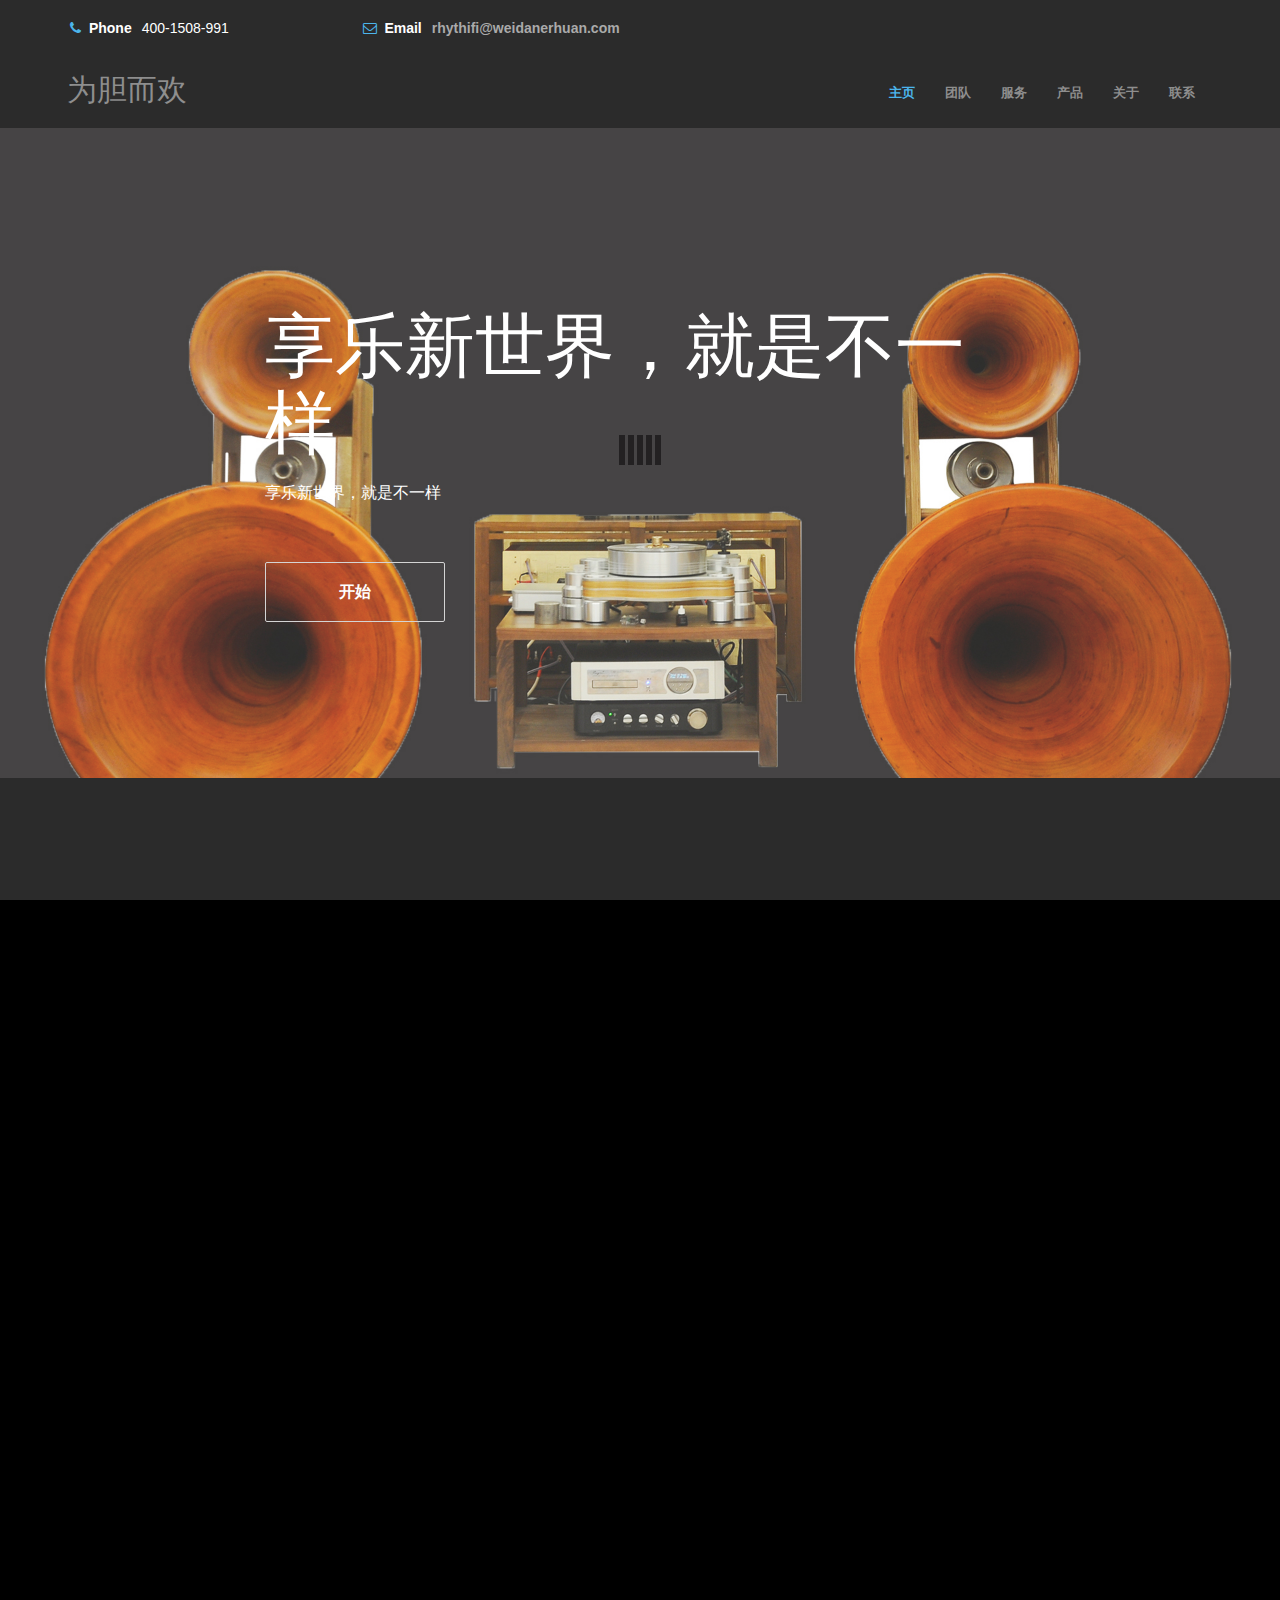
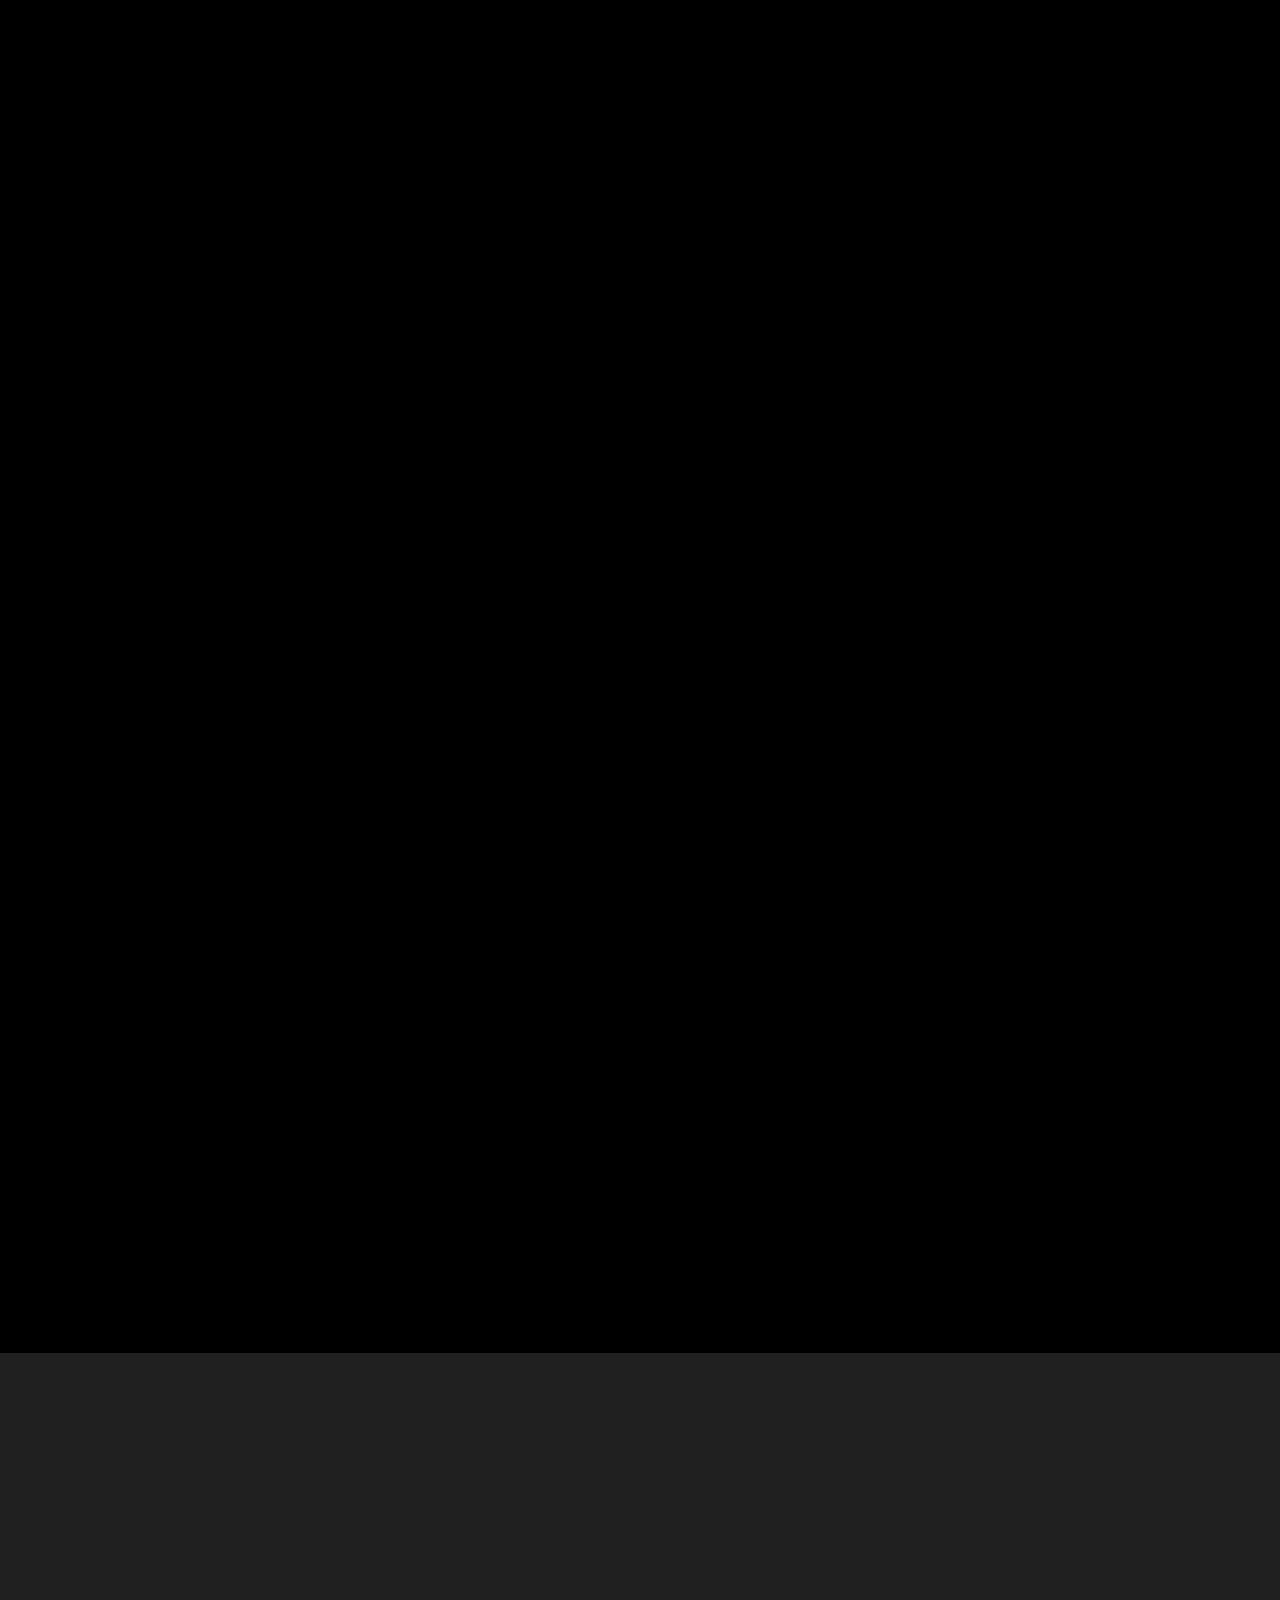
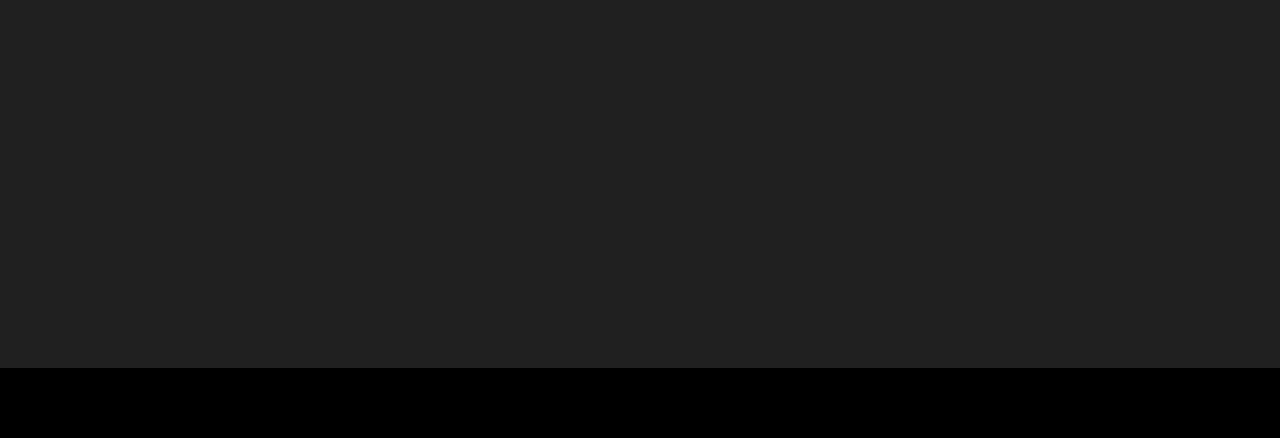
==== src/main/resources/static/index.html @ 7c051759 "Initial commit" ====
<!DOCTYPE html>
<html lang="en">
<head>
    <meta charset="utf-8">
    <title>为胆而欢</title>
    <meta name="keywords" content="">
    <meta name="description" content="">
    <meta http-equiv="X-UA-Compatible" content="IE=Edge">
    <meta name="viewport" content="width=device-width, initial-scale=1">

    <link rel="stylesheet" href="css/animate.min.css">
    <link rel="stylesheet" href="css/bootstrap.min.css">
    <link rel="stylesheet" href="css/font-awesome.min.css">
    <link rel="stylesheet" href="css/templatemo-style.css">
    <script src="js/jquery.js"></script>
    <script src="js/bootstrap.min.js"></script>
    <script src="js/jquery.singlePageNav.min.js"></script>
    <script src="js/typed.js"></script>
    <script src="js/wow.min.js"></script>
    <script src="js/custom.js"></script>
</head>
<body id="top">

<!-- start preloader -->
<div class="preloader">
    <div class="sk-spinner sk-spinner-wave">
        <div class="sk-rect1"></div>
        <div class="sk-rect2"></div>
        <div class="sk-rect3"></div>
        <div class="sk-rect4"></div>
        <div class="sk-rect5"></div>
    </div>
</div>
<!-- end preloader -->

<!-- start header -->
<header>
    <div class="container">
        <div class="row">
            <div class="col-md-3 col-sm-4 col-xs-12">
                <p><i class="fa fa-phone"></i><span> Phone</span>400-1508-991</p>
            </div>
            <div class="col-md-3 col-sm-4 col-xs-12">
                <p><i class="fa fa-envelope-o"></i><span> Email</span><a href="#">rhythifi@weidanerhuan.com</a></p>
            </div>
        </div>
    </div>
</header>
<!-- end header -->

<!-- start navigation -->
<nav class="navbar navbar-default templatemo-nav" role="navigation">
    <div class="container">
        <div class="navbar-header">
            <button class="navbar-toggle" data-toggle="collapse" data-target=".navbar-collapse">
                <span class="icon icon-bar"></span>
                <span class="icon icon-bar"></span>
                <span class="icon icon-bar"></span>
            </button>
            <a href="#" class="navbar-brand">为胆而欢</a>
        </div>
        <div class="collapse navbar-collapse">
            <ul class="nav navbar-nav navbar-right">
                <li><a href="#top">主页</a></li>

                <li><a href="#team">团队</a></li>
                <li><a href="#service">服务</a></li>
                <li><a href="#product" id="prduct">产品</a></li>
                <li><a href="#about" id="aboutus">关于</a></li>
                <li><a href="#contact">联系</a></li>
            </ul>
        </div>
    </div>
</nav>
<!-- end navigation -->
<!-- start home -->
<section id="home">
    <div class="container">
        <div class="row">
            <div class="col-md-offset-2 col-md-8">
                <h1 class="wow fadeIn" data-wow-offset="50" data-wow-delay="0.9s">享乐新世界，就是不一样
                </h1>
                <div class="element">
                    <div class="sub-element">享乐新世界，就是不一样</div>
                </div>
                <a data-scroll href="#about" class="btn btn-default wow fadeInUp" data-wow-offset="50"
                   data-wow-delay="0.6s">开始</a>
            </div>
        </div>
    </div>
</section>
<!-- end home -->

<!-- start team -->
<section id="team">
    <div class="container">
        <div class="row">
            <div class="col-md-12">
                <h2 class="wow bounceIn" data-wow-offset="50" data-wow-delay="0.3s">WE ARE <span>AWESOME</span></h2>
            </div>
            <div class="col-md-4 col-sm-4 col-xs-12 wow fadeInLeft" data-wow-offset="50" data-wow-delay="0.6s">
                <div class="media">
                    <div class="media-heading-wrapper">
                        <div class="media-object pull-left">
                            <i class="fa fa-mobile"></i>
                        </div>
                        <h3 class="media-heading">FULLY RESPONSIVE</h3>
                    </div>
                    <div class="media-body">
                        <p>Awesome <a href="#/tag/responsive">responsive template</a> is provided by <a rel="nofollow"
                                                                                                        href="#">templatemo</a>
                            website. This is Bootstrap v3.3.2 layout built on HTML5 CSS3. You can use this for any
                            purpose. Please tell your friends about it.</p>
                    </div>
                </div>
            </div>
            <div class="col-md-4 col-sm-4 col-xs-12 wow fadeInUp" data-wow-offset="50" data-wow-delay="0.9s">
                <div class="media">
                    <div class="media-heading-wrapper">
                        <div class="media-object pull-left">
                            <i class="fa fa-comment-o"></i>
                        </div>
                        <h3 class="media-heading">FREE SUPPORT</h3>
                    </div>
                    <div class="media-body">
                        <p>Credits go to <a rel="nofollow" href="http://pixabay.com">Pixabay</a> for homepage image and
                            <a rel="nofollow" href="#">Unsplash</a> for portfolio images. Lorem ipsum dolor sit amet,
                            consectetur adipiscing elitquisque tempus ac eget diam et laoreet phasellus ut nisi id leo
                            molestie.</p>
                    </div>
                </div>
            </div>
            <div class="col-md-4 col-sm-4 col-xs-12 wow fadeInRight" data-wow-offset="50" data-wow-delay="0.6s">
                <div class="media">
                    <div class="media-heading-wrapper">
                        <div class="media-object pull-left">
                            <i class="fa fa-html5"></i>
                        </div>
                        <h3 class="media-heading">HTML5 &AMP; CSS3</h3>
                    </div>
                    <div class="media-body">
                        <p>Lorem ipsum dolor sit amet, consectetur adipiscing elitquisque tempus ac eget diam et laoreet
                            phasellus ut nisi id leo molestie. Adipiscing vitae vel quam proin eget mauris eget. Lorem
                            ipsum dolor sit amet.</p>
                    </div>
                </div>
            </div>
        </div>
    </div>
    <div class="container">
        <div class="row">
            <div class="col-md-12">
                <h2 class="wow bounceIn" data-wow-offset="50" data-wow-delay="0.3s"><span>AWESOME</span> TEAM</h2>
            </div>
            <div class="col-md-3 col-sm-6 col-xs-12 wow fadeIn" data-wow-offset="50" data-wow-delay="1.3s">
                <div class="team-wrapper">
                    <img src="images/team-img1.jpg" class="img-responsive" alt="team img 1">
                    <div class="team-des">
                        <h4>TRACY</h4>
                        <span>Designer</span>
                        <p>Lorem ipsum dolor sit amet, consectetur adipiscing elitquisque tempus ac eget diam et laoreet
                            phasellus ut nisi id leo molest.</p>
                    </div>
                </div>
            </div>
            <div class="col-md-3 col-sm-6 col-xs-12 wow fadeIn" data-wow-offset="50" data-wow-delay="1.6s">
                <div class="team-wrapper">
                    <img src="images/team-img2.jpg" class="img-responsive" alt="team img 2">
                    <div class="team-des">
                        <h4>MARY</h4>
                        <span>Developer</span>
                        <p>Lorem ipsum dolor sit amet, consectetur adipiscing elitquisque tempus ac eget diam et laoreet
                            phasellus ut nisi id leo molest.</p>
                    </div>
                </div>
            </div>
            <div class="col-md-3 col-sm-6 col-xs-12 wow fadeIn" data-wow-offset="50" data-wow-delay="1.3s">
                <div class="team-wrapper">
                    <img src="images/team-img3.jpg" class="img-responsive" alt="team img 3">
                    <div class="team-des">
                        <h4>JULIA</h4>
                        <span>Director</span>
                        <p>Lorem ipsum dolor sit amet, consectetur adipiscing elitquisque tempus ac eget diam et laoreet
                            phasellus ut nisi id leo molest.</p>
                    </div>
                </div>
            </div>
            <div class="col-md-3 col-sm-6 col-xs-12 wow fadeIn" data-wow-offset="50" data-wow-delay="1.6s">
                <div class="team-wrapper">
                    <img src="images/team-img4.jpg" class="img-responsive" alt="team img 4">
                    <div class="team-des">
                        <h4>LINDA</h4>
                        <span>Manager</span>
                        <p>Lorem ipsum dolor sit amet, consectetur adipiscing elitquisque tempus ac eget diam et laoreet
                            phasellus ut nisi id leo molest.</p>
                    </div>
                </div>
            </div>
        </div>
    </div>
</section>
<!-- end team -->

<!-- start service -->
<section id="service">
    <div class="container">
        <div class="row">
            <div class="col-md-12">
                <h2 class="wow bounceIn" data-wow-offset="50" data-wow-delay="0.3s">OUR <span>AWESOME</span> THINGS</h2>
            </div>
            <div class="col-md-4 wow fadeIn" data-wow-offset="50" data-wow-delay="0.6s">
                <i class="fa fa-laptop"></i>
                <h4>Web Design</h4>
                <p>Lorem ipsum dolor sit amet, consectetur adipiscing elitquisque tempus ac eget diam et laoreet
                    phasellus ut nisi id leo molestie. Adipiscing vitae vel quam proin eget mauris eget. Lorem ipsum
                    dolor sit amet, consectetur adipiscing elitquisque tempus ac eget diam et laoreet phasellus ut nisi
                    id leo molestie.</p>
            </div>
            <div class="col-md-4 active wow fadeIn" data-wow-offset="50" data-wow-delay="0.9s">
                <i class="fa fa-cloud"></i>
                <h4>Cloud Computing</h4>
                <p>Lorem ipsum dolor sit amet, consectetur adipiscing elitquisque tempus ac eget diam et laoreet
                    phasellus ut nisi id leo molestie. Adipiscing vitae vel quam proin eget mauris eget. Lorem ipsum
                    dolor sit amet, consectetur adipiscing elitquisque tempus ac eget diam et laoreet phasellus ut nisi
                    id leo molestie.</p>
            </div>
            <div class="col-md-4 wow fadeIn" data-wow-offset="50" data-wow-delay="0.6s">
                <i class="fa fa-cog"></i>
                <h4>UX Design</h4>
                <p>Lorem ipsum dolor sit amet, consectetur adipiscing elitquisque tempus ac eget diam et laoreet
                    phasellus ut nisi id leo molestie. Adipiscing vitae vel quam proin eget mauris eget. Lorem ipsum
                    dolor sit amet, consectetur adipiscing elitquisque tempus ac eget diam et laoreet phasellus ut nisi
                    id leo molestie.</p>
            </div>
        </div>
    </div>
</section>
<!-- end servie -->

<!-- start portfolio -->
<section id="portfolio">
    <div class="container">
        <div class="row">
            <div class="col-md-12">
                <h2 class="wow bounceIn" data-wow-offset="50" data-wow-delay="0.3s"><span>AWESOME</span> PORTFOLIO</h2>
            </div>
            <div class="col-md-3 col-sm-6 col-xs-12 wow fadeIn" data-wow-offset="50" data-wow-delay="0.6s">
                <div class="portfolio-thumb">
                    <img src="images/p/450-300-02.jpg" class="img-responsive" alt="portfolio img 1">
                    <div class="portfolio-overlay">
                        <h4>Project One</h4>
                        <p>Lorem ipsum dolor sit amet, consectetur adipiscing elitquisque tempus ac eget dia.</p>
                        <a href="#" class="btn btn-default">DETAIL</a>
                    </div>
                </div>
            </div>
            <div class="col-md-3 col-sm-6 col-xs-12 wow fadeIn" data-wow-offset="50" data-wow-delay="0.6s">
                <div class="portfolio-thumb">
                    <img src="images/p/450-300-04.jpg" class="img-responsive" alt="portfolio img 2">
                    <div class="portfolio-overlay">
                        <h4>Project Two</h4>
                        <p>Lorem ipsum dolor sit amet, consectetur adipiscing elitquisque tempus ac eget dia.</p>
                        <a href="#" class="btn btn-default">DETAIL</a>
                    </div>
                </div>
            </div>
            <div class="col-md-3 col-sm-6 col-xs-12 wow fadeIn" data-wow-offset="50" data-wow-delay="0.6s">
                <div class="portfolio-thumb">
                    <img src="images/p/450-300-10.jpg" class="img-responsive" alt="portfolio img 3">
                    <div class="portfolio-overlay">
                        <h4>Project Three</h4>
                        <p>Lorem ipsum dolor sit amet, consectetur adipiscing elitquisque tempus ac eget dia.</p>
                        <a href="#" class="btn btn-default">DETAIL</a>
                    </div>
                </div>
            </div>
            <div class="col-md-3 col-sm-6 col-xs-12 wow fadeIn" data-wow-offset="50" data-wow-delay="0.6s">
                <div class="portfolio-thumb">
                    <img src="images/p/450-300-13.jpg" class="img-responsive" alt="portfolio img 4">
                    <div class="portfolio-overlay">
                        <h4>Project Four</h4>
                        <p>Lorem ipsum dolor sit amet, consectetur adipiscing elitquisque tempus ac eget dia.</p>
                        <a href="#" class="btn btn-default">DETAIL</a>
                    </div>
                </div>
            </div>
            <div class="col-md-3 col-sm-6 col-xs-12 wow fadeIn" data-wow-offset="50" data-wow-delay="0.6s">
                <div class="portfolio-thumb">
                    <img src="images/p/450-300-16.jpg" class="img-responsive" alt="portfolio img 3">
                    <div class="portfolio-overlay">
                        <h4>Project Five</h4>
                        <p>Lorem ipsum dolor sit amet, consectetur adipiscing elitquisque tempus ac eget dia.</p>
                        <a href="#" class="btn btn-default">DETAIL</a>
                    </div>
                </div>
            </div>
            <div class="col-md-3 col-sm-6 col-xs-12 wow fadeIn" data-wow-offset="50" data-wow-delay="0.6s">
                <div class="portfolio-thumb">
                    <img src="images/p/450-300-25.jpg" class="img-responsive" alt="portfolio img 4">
                    <div class="portfolio-overlay">
                        <h4>Project Six</h4>
                        <p>Lorem ipsum dolor sit amet, consectetur adipiscing elitquisque tempus ac eget dia.</p>
                        <a href="#" class="btn btn-default">DETAIL</a>
                    </div>
                </div>
            </div>
            <div class="col-md-3 col-sm-6 col-xs-12 wow fadeIn" data-wow-offset="50" data-wow-delay="0.6s">
                <div class="portfolio-thumb">
                    <img src="images/p/450-300-28.jpg" class="img-responsive" alt="portfolio img 1">
                    <div class="portfolio-overlay">
                        <h4>Project Seven</h4>
                        <p>Lorem ipsum dolor sit amet, consectetur adipiscing elitquisque tempus ac eget dia.</p>
                        <a href="#" class="btn btn-default">DETAIL</a>
                    </div>
                </div>
            </div>
            <div class="col-md-3 col-sm-6 col-xs-12 wow fadeIn" data-wow-offset="50" data-wow-delay="0.6s">
                <div class="portfolio-thumb">
                    <img src="images/p/450-300-31.jpg" class="img-responsive" alt="portfolio img 2">
                    <div class="portfolio-overlay">
                        <h4>Project Eight</h4>
                        <p>Lorem ipsum dolor sit amet, consectetur adipiscing elitquisque tempus ac eget dia.</p>
                        <a href="#" class="btn btn-default">DETAIL</a>
                    </div>
                </div>
            </div>
        </div>
    </div>
</section>
<!-- end portfolio -->

<!-- start contact -->
<section id="contact">
    <div class="container">
        <div class="row">
            <div class="col-md-12">
                <h2 class="wow bounceIn" data-wow-offset="50" data-wow-delay="0.3s">联系 <span>为胆而欢</span></h2>
            </div>
            <div class="col-md-6 col-sm-6 col-xs-12 wow fadeInLeft" data-wow-offset="50" data-wow-delay="0.9s">
                <form action="#" method="post">
                    <label>NAME</label>
                    <input name="fullname" type="text" class="form-control" id="fullname">

                    <label>EMAIL</label>
                    <input name="email" type="email" class="form-control" id="email">

                    <label>MESSAGE</label>
                    <textarea name="message" rows="4" class="form-control" id="message"></textarea>

                    <input type="submit" class="form-control">
                </form>
            </div>
            <div class="col-md-6 col-sm-6 col-xs-12 wow fadeInRight" data-wow-offset="50" data-wow-delay="0.6s">
                <address>
                    <p><i class="fa fa-phone"></i>400-1508-991</p>
                    <p><i class="fa fa-envelope-o"></i>rhythifi@weidanerhuan.com</p>
                    <p><i class="fa fa-map-marker"></i>惠州市龙丰大岭路6号</p>
                </address>
                <ul class="social-icon">
                    <li><h4>WE ARE SOCIAL</h4></li>
                    <li><a href="#" class="fa fa-facebook"></a></li>
                    <li><a href="#" class="fa fa-twitter"></a></li>
                    <li><a href="#" class="fa fa-instagram"></a></li>
                </ul>
            </div>
        </div>
    </div>
</section>
<!-- end contact -->

<!-- start copyright -->
<footer id="copyright">
    <div class="container">
        <div class="row">
            <div class="col-md-12 text-center">
                <p class="wow bounceIn" data-wow-offset="50" data-wow-delay="0.3s">
                    Copyright &copy; 2084 为胆而欢 </p>
            </div>
        </div>
    </div>
</footer>
<!-- end copyright -->

</body>

<script type="text/javascript">
    $("#prduct").on('click', function () {
        window.open("product.html", '_self');
    })

    $("#aboutus").on('click', function () {
        window.open("aboutus.html", '_self');
    })
</script>
</html>
---- src/main/resources/static/css/templatemo-style.css ----
/*
Awesome Template

*/

body
	{
 		background: #000000;
 		color: #ffffff;
		font-family: 'Open Sans', sans-serif;
		font-weight: 300;
		overflow-x: hidden; /* prevent horizontal scrollbar from appearing */
	}
	
a {
	color: #47C6F8;
}
	
a:hover {
	color: #0FF;
}

/* start h2 */
h2
	{
		text-align: center;
		font-size: 40px;
		padding-bottom: 40px;
	}	
h2 span
	{
		color: #28a7e9;
		font-weight: bold;
	}
/* end h2 */
.copyrights{text-indent:-9999px;height:0;line-height:0;font-size:0;overflow:hidden;}
/* start about team service portfolio contact */
#about, #team, #service,
#portfolio, #contact
	{
		padding-top: 60px;
		padding-bottom: 40px;
	}
/* end about team service portfolio contact */

/* start preloader */
.preloader
	{
		position: fixed;
  		top: 0;
  		left: 0;
  		width: 100%;
  		height: 100%;
  		z-index: 99999;
  		display: -webkit-box;
  		display: -webkit-flex;
  		display: -ms-flexbox;
  		display: flex;
  		-webkit-flex-flow: row nowrap;
  		    -ms-flex-flow: row nowrap;
  		        flex-flow: row nowrap;
  		-webkit-box-pack: center;
  		-webkit-justify-content: center;
  		    -ms-flex-pack: center;
  		        justify-content: center;
  		-webkit-box-align: center;
  		-webkit-align-items: center;
  		    -ms-flex-align: center;
  		        align-items: center;
  		background: none repeat scroll 0 0 #ffffff;
	}
.sk-spinner-wave.sk-spinner 
	{
  		width: 50px;
  		height: 30px;
  		text-align: center;
  		font-size: 10px; 
  	}
.sk-spinner-wave div 
	{
  		background-color: #333;
  		height: 100%;
  		width: 6px;
  		display: inline-block;
         -webkit-animation: sk-waveStretchDelay 1.2s infinite ease-in-out;
                 animation: sk-waveStretchDelay 1.2s infinite ease-in-out;
         
    }
.sk-spinner-wave .sk-rect2 
	{
          -webkit-animation-delay: -1.1s;
                  animation-delay: -1.1s; 
      }
.sk-spinner-wave .sk-rect3 
	{
          -webkit-animation-delay: -1s;
                  animation-delay: -1s; 
     }
.sk-spinner-wave .sk-rect4 
	{
          -webkit-animation-delay: -0.9s;
                  animation-delay: -0.9s;
     }
.sk-spinner-wave .sk-rect5 
	{
          -webkit-animation-delay: -0.8s;
                  animation-delay: -0.8s; 
     }

@-webkit-keyframes sk-waveStretchDelay {
  0%, 40%, 100% {
            -webkit-transform: scaleY(0.4);
                    transform: scaleY(0.4); }

  20% {
            -webkit-transform: scaleY(1);
                    transform: scaleY(1); } }

@keyframes sk-waveStretchDelay {
  0%, 40%, 100% {
            -webkit-transform: scaleY(0.4);
                    transform: scaleY(0.4); }

  20% {
            -webkit-transform: scaleY(1);
                    transform: scaleY(1); } }
/* end preloader */

/* start header */
header
	{
		min-height: 20px;
		padding-top: 18px;
		padding-bottom: 10px;
	}
header .fa
	{
		color: #28a7e9;
	}
header span
	{
		font-weight: bold;
		padding-right: 10px;
		padding-left: 4px;
	}
header a
	{
		color: #999;
		font-weight: 600;
	}
header .social-icon
	{
		text-align: right;
	}
header .social-icon li a
	{
		border: none;
		width: 20px;
		height: 20px;
		line-height: 20px;
		text-align: center;
	}
/* end header */

/* start nagivation */
.navbar-default
	{
		background: #000000;
		border: none;
		box-shadow: none;
		margin: 0 !important;
	}
.navbar-default .navbar-brand
	{
		font-weight: 500;
		font-size: 30px;
		height: 70px;
		line-height: 40px;
		padding: 12px 0px 0px 12px;
	}
.navbar-default .navbar-nav li a
	{
		font-weight: bold;
		font-size: 13px;
		height: 70px;
		line-height: 40px;
	}

.navbar-default .navbar-nav > li > a.current { 
	color: #28A7E9; 
}
.templatemo-nav {
	border-radius: 0;	
	width: 100%;
	z-index: 1000;
}
.sticky {	
	position: fixed;
	left: 0;
	top: 0;	
}
/* end navigation */

/* start home */
#home
	{
		background: url('../images/p/1920-1280-31-1.jpg') no-repeat;
		background-size: cover;
		padding-top: 160px;
		padding-bottom: 100px;
		min-height: 650px;
	}
#home h1
	{
		font-weight: 300;
		font-size: 70px;
		padding-bottom: 10px;
	}
#home h1 span
	{
		color: #28a7e9;
		font-weight: bold;
	}
#home .btn
	{
		background: transparent;
		border-radius: 2px;
		color: #fff;
		font-size: 16px;
		font-weight: bold;
		margin-top: 20px;
		width: 180px;
		height: 60px;
		padding-top: 18px;
		-webkit-transition: all 0.4s ease-in-out;
		        transition: all 0.4s ease-in-out;
	}
#home .btn:hover
	{
		background: #28a7e9;
		border-color: transparent;
	}
.element {
	height: 60px;
	font-size: 16px;
}
/* end home */

/* start about */
#about .media-heading-wrapper
	{
		padding-bottom: 32px;
	}
#about .media-heading-wrapper .fa
	{
		border: 1px solid #fff;
		border-radius: 2px;
		color: #fff;
		font-size: 24px;
		width: 60px;
		height: 60px;
		line-height: 60px;
		text-align: center;
		margin-bottom: 20px;
		margin-right: 20px;
	}
#about .media-heading-wrapper h3
	{
		font-size: 18px;
		font-weight: bold;
		padding-top: 20px;
		padding-left: 52px;
	}
/* end about */

/* start team */
#team .team-wrapper
	{
		background: #404040;
		padding-bottom: 10px;
		-webkit-transition: all 0.4s ease-in-out;
		        transition: all 0.4s ease-in-out;
		position: relative;
	}
#team .team-wrapper:hover
	{
		cursor: pointer;
		opacity: 0.4;
		bottom: 4px;
	}
#team .team-wrapper .team-des
	{
		padding: 20px;
	}
#team .team-wrapper .team-des span
	{
		color: #28a7e9;
		display: block;
		font-weight: bold;
		padding-bottom: 12px;
	}
/* end team */

/* start service */
#service .col-md-4
	{
		padding: 40px;
		-webkit-transition: all 0.4s ease-in-out;
		        transition: all 0.4s ease-in-out;
	}
#service .col-md-4:hover
	{
		background: #505050;
	}
#service .active
	{
		background: #505050;
		padding: 40px;
	}
#service .fa
	{
		border: 1px solid #fff;
		border-radius: 2px;
		color: #fff;
		font-size: 50px;
		width: 100px;
		height: 100px;
		line-height: 100px;
		text-align: center;
	}
#service h4
	{
		color: #28a7e9;
		font-weight: 600;
		padding-top: 10px;
		padding-bottom: 14px;
	}
/* end service */

/* start portfolio */
#portfolio
	{
		padding-bottom: 80px;
	}
#portfolio .col-md-3
	{
		padding: 0px;
	}
	.portfolio-thumb, 
	.portfolio-overlay {
		max-width: 450px;
	}
#portfolio .portfolio-thumb
	{
		overflow: hidden;
		padding: 0;
		margin: 0 auto;
	}
#portfolio .portfolio-thumb .portfolio-overlay
	{
		background: #28a7e9;
		top: 0;
		left: 0;
		right: 0;
		bottom: 0;	
		width: 100%;
		height: 100%;
		opacity: 0;
		position: absolute;
		padding: 20px 10px 20px 20px;
		margin-left: auto;
		margin-right: auto;
		-webkit-transition: all 0.4s ease-in-out;
		        transition: all 0.4s ease-in-out;
	}
#portfolio .portfolio-thumb .portfolio-overlay h4
	{
		font-weight: bold;
		padding-bottom: 10px;
	}
#portfolio .portfolio-thumb .portfolio-overlay .btn
	{
		background: none;
		border: 1px solid #fff;
		border-radius: 2px;
		color: #fff;
		font-weight: bold;
	}
#portfolio .portfolio-thumb:hover .portfolio-overlay
	{
		cursor: pointer;
		opacity: 0.8;
	}
/* end portfolio */

/* start contact */
#contact
	{
		background: #202020;
	}
#contact .form-control
	{
		background: transparent;
		border: 1px solid #28a7e9;
		border-radius: 2px;
		box-shadow: none;
		color: #fff;
		margin-top: 6px;
		margin-bottom: 16px;
	}
#contact label
	{
		font-weight: 500;
	}
#contact input
	{
		height: 50px;
	}
#contact input[type="submit"]
	{
		background: #28a7e9;
		font-weight: bold;
		-webkit-transition: all 0.4s ease-in-out;
		        transition: all 0.4s ease-in-out;
	}
#contact input[type="submit"]:hover
	{
		background: transparent;
	}
#contact address
	{
		border-bottom: 1px solid #505050;
		padding-top: 30px;
	}
#contact address .address-title
	{
		font-weight: bold;
		font-size: 20px;
		padding-bottom: 10px;
	}
#contact address span
	{
		display: block;
		padding-bottom: 30px;
	}
#contact address .fa
	{
		border: 1px solid #fff;
		border-radius: 2px;
		width: 40px;
		height: 40px;
		line-height: 40px;
		text-align: center;
		margin-right: 10px;
		margin-bottom: 10px;
	}
/* end contact */

/* start copyright */
#copyright
	{
		padding: 20px;
	}
#copyright p
	{
		font-weight: 400;
	}
/* end copyright */

/* start social icon */
.social-icon
	{
		position: relative;
		padding: 0;
		margin: 0;
	}
.social-icon h4
	{
		display: inline-block;
		padding-right: 20px;
	}
.social-icon li
	{
		display: inline-block;
		list-style: none;
	}
.social-icon li a
	{
		border: 1px solid #fff;
		border-radius: 2px;
		color: #fff;
		width: 40px;
		height: 40px;
		line-height: 40px;
		text-align: center;
		text-decoration: none;
		-webkit-transition: all 0.4s ease-in-out;
		        transition: all 0.4s ease-in-out;
		margin-right: 10px;
	}
.social-icon li a:hover
	{
		background: #28a7e9;
		border-color: transparent;
	}
/* end social icon */

@media only screen and (max-width: 1199px) and (min-width: 992px) {
	#portfolio .portfolio-thumb .portfolio-overlay {
		padding: 0px 8px;
	}
}

/* start 980 media quires */
@media only screen and ( max-width: 980px ) {
	#team .team-wrapper
		{
			margin-top: 40px;
		}
	#portfolio .portfolio-thumb .portfolio-overlay
	{
		background: #28a7e9;
		top: 0;
		left: 0;
		right: 0;
		bottom: 0;
		width: 100%;
		height: 100%;
		opacity: 0;
		position: absolute;
		padding: 40px 10px 20px 20px;
		-webkit-transition: all 0.4s ease-in-out;
		        transition: all 0.4s ease-in-out;
	}

}
/* end 360 media quires */

/* start 768 media quires */
@media only screen and ( max-width: 767px ) {
	#home
		{
			min-height: 300px;
			padding-top: 80px;
			padding-bottom: 60px;
		}
	#home h1
		{
			font-size: 52px;
		}

	.templatemo-nav {
		position: fixed;
    	top: 0;
	}
	header {
		margin-top: 70px;
	}
	header .social-icon {
		text-align: left;
	}
	.navbar-toggle {
		margin-top: 15px;
	}
	.navbar-collapse {
		max-height: 300px;
		overflow-y: auto;
	}
	.navbar-default .navbar-nav li a {
		height: 45px;
		padding-top: 5px;
		padding-bottom: 5px;
		line-height: 35px;
	}
}
/* end 768 media quires */

/* start 360 media quires */
@media only screen and ( max-width: 360px ) {
	header .social-icon
		{
			text-align: left;
		}
	#home
		{
			min-height: 200px;
			padding-top: 60px;
			padding-bottom: 40px;
		}
	#home h1
		{
			font-size: 32px;
		}

}

.product>a{

}
/* end 360 media quires */
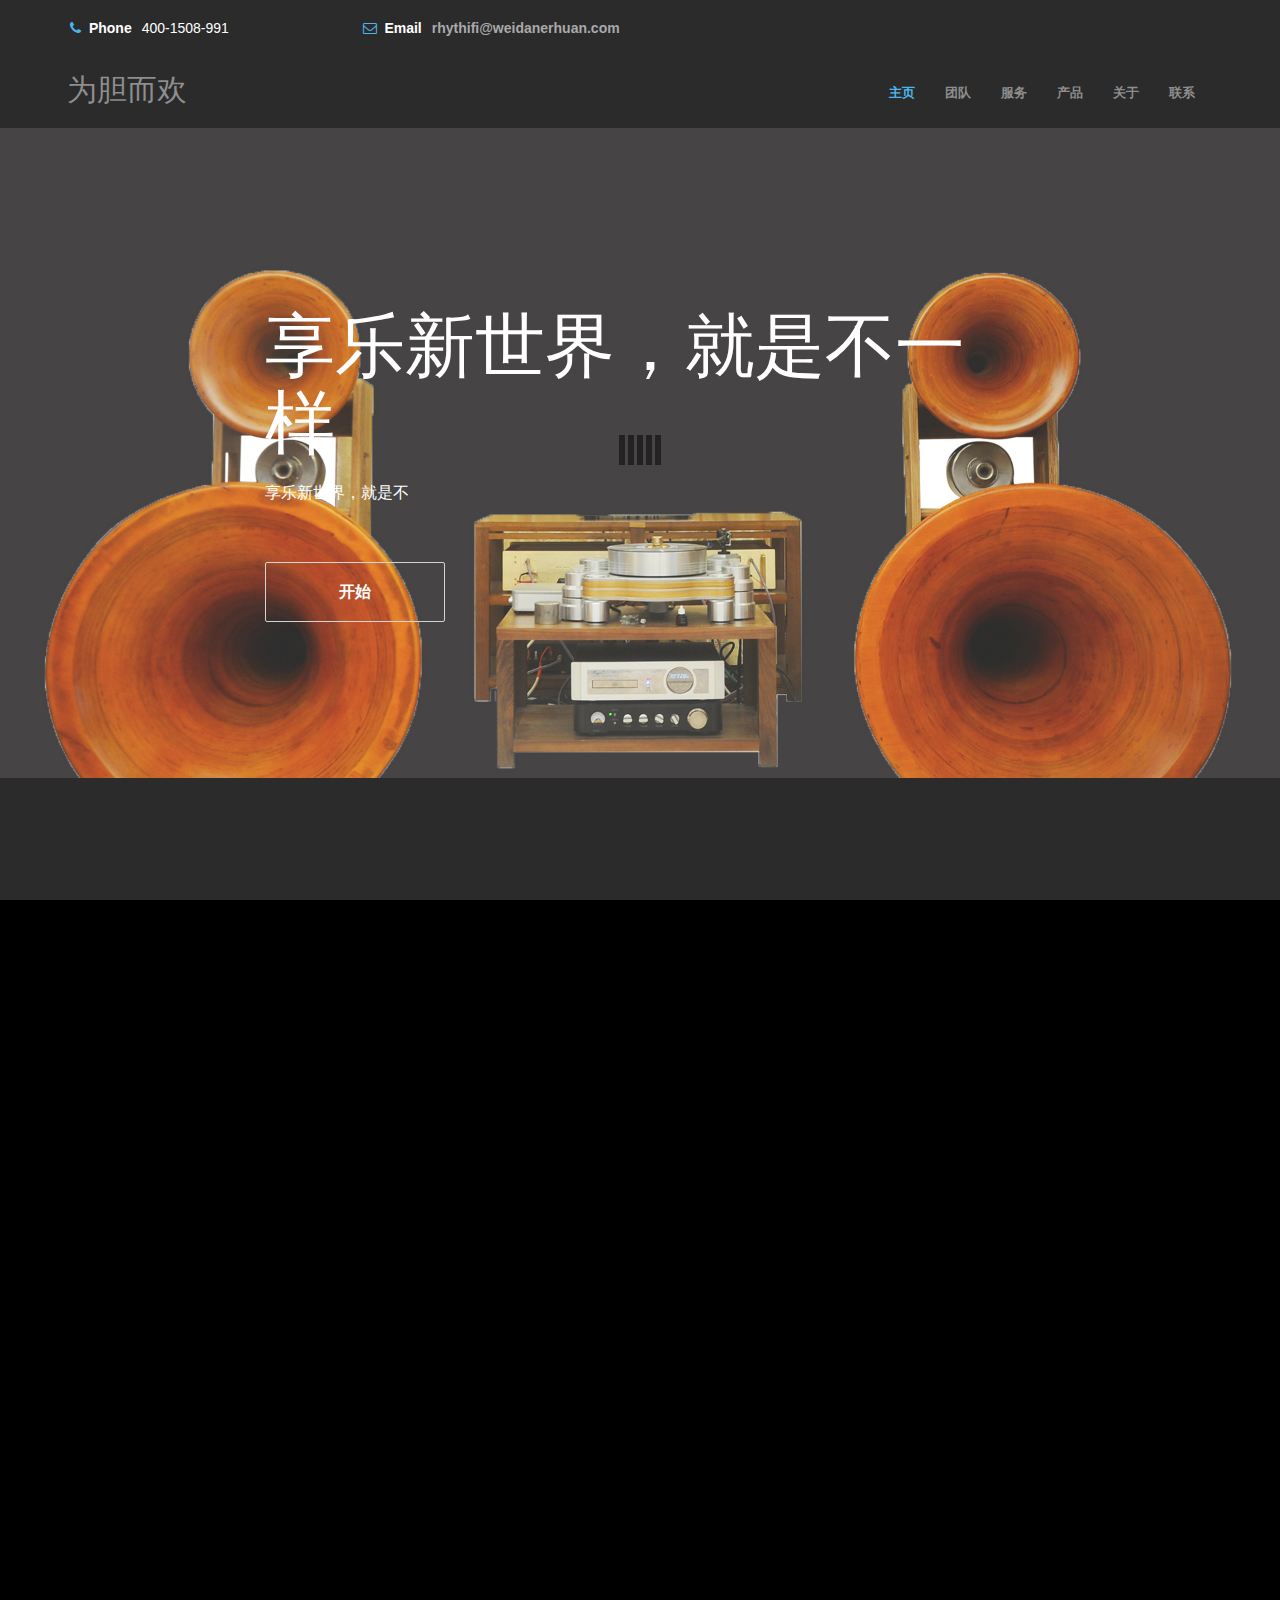
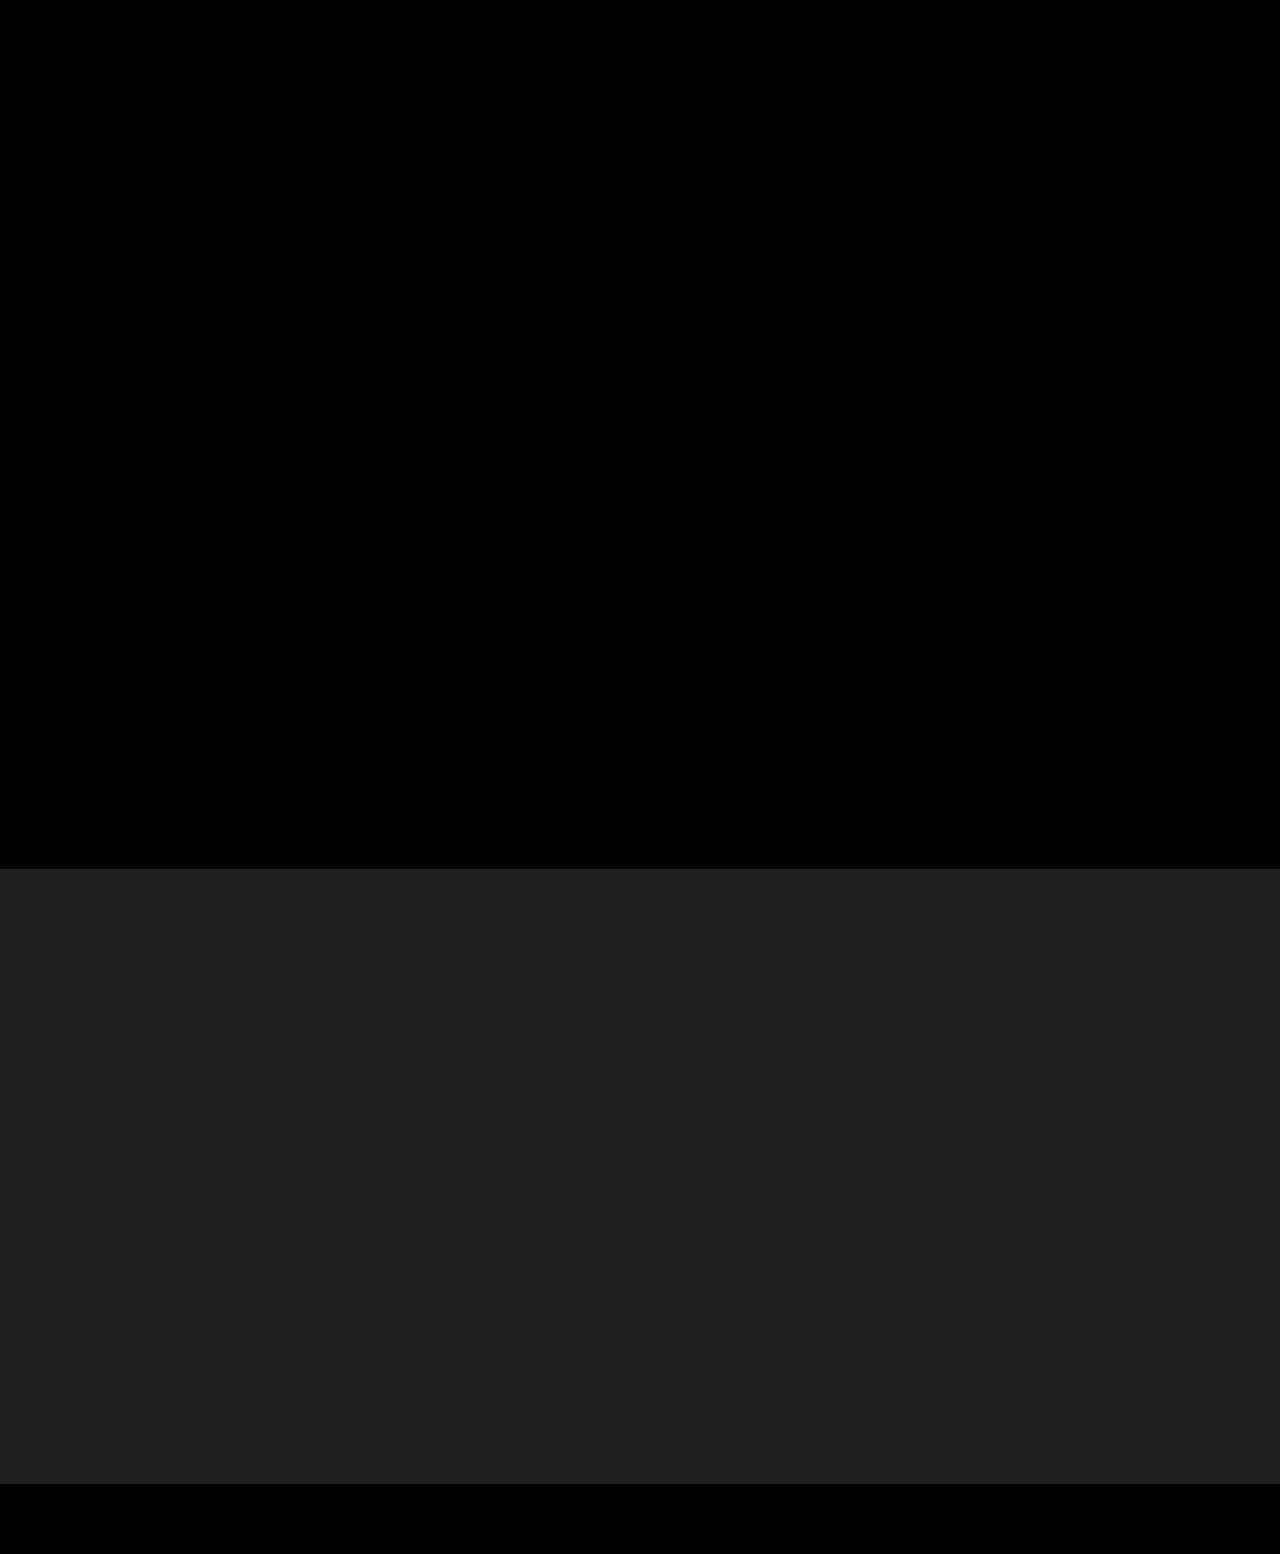
==== commit 530c1166: "12" ====
--- a/src/main/resources/static/index.html
+++ b/src/main/resources/static/index.html
@@ -99,7 +99,7 @@
                 <h2 class="wow bounceIn" data-wow-offset="50" data-wow-delay="0.3s">WE ARE <span>AWESOME</span></h2>
             </div>
             <div class="col-md-4 col-sm-4 col-xs-12 wow fadeInLeft" data-wow-offset="50" data-wow-delay="0.6s">
-                <div class="media">
+                <!--<div class="media">
                     <div class="media-heading-wrapper">
                         <div class="media-object pull-left">
                             <i class="fa fa-mobile"></i>
@@ -112,26 +112,18 @@
                             website. This is Bootstrap v3.3.2 layout built on HTML5 CSS3. You can use this for any
                             purpose. Please tell your friends about it.</p>
                     </div>
-                </div>
+                </div>-->
             </div>
             <div class="col-md-4 col-sm-4 col-xs-12 wow fadeInUp" data-wow-offset="50" data-wow-delay="0.9s">
                 <div class="media">
-                    <div class="media-heading-wrapper">
-                        <div class="media-object pull-left">
-                            <i class="fa fa-comment-o"></i>
-                        </div>
-                        <h3 class="media-heading">FREE SUPPORT</h3>
-                    </div>
-                    <div class="media-body">
-                        <p>Credits go to <a rel="nofollow" href="http://pixabay.com">Pixabay</a> for homepage image and
-                            <a rel="nofollow" href="#">Unsplash</a> for portfolio images. Lorem ipsum dolor sit amet,
-                            consectetur adipiscing elitquisque tempus ac eget diam et laoreet phasellus ut nisi id leo
-                            molestie.</p>
-                    </div>
+                    <video src="video.mp4" controls="controls" width="320" height="240">
+
+                    </video>
+
                 </div>
             </div>
             <div class="col-md-4 col-sm-4 col-xs-12 wow fadeInRight" data-wow-offset="50" data-wow-delay="0.6s">
-                <div class="media">
+               <!-- <div class="media">
                     <div class="media-heading-wrapper">
                         <div class="media-object pull-left">
                             <i class="fa fa-html5"></i>
@@ -143,7 +135,7 @@
                             phasellus ut nisi id leo molestie. Adipiscing vitae vel quam proin eget mauris eget. Lorem
                             ipsum dolor sit amet.</p>
                     </div>
-                </div>
+                </div>-->
             </div>
         </div>
     </div>
@@ -201,42 +193,6 @@
 </section>
 <!-- end team -->
 
-<!-- start service -->
-<section id="service">
-    <div class="container">
-        <div class="row">
-            <div class="col-md-12">
-                <h2 class="wow bounceIn" data-wow-offset="50" data-wow-delay="0.3s">OUR <span>AWESOME</span> THINGS</h2>
-            </div>
-            <div class="col-md-4 wow fadeIn" data-wow-offset="50" data-wow-delay="0.6s">
-                <i class="fa fa-laptop"></i>
-                <h4>Web Design</h4>
-                <p>Lorem ipsum dolor sit amet, consectetur adipiscing elitquisque tempus ac eget diam et laoreet
-                    phasellus ut nisi id leo molestie. Adipiscing vitae vel quam proin eget mauris eget. Lorem ipsum
-                    dolor sit amet, consectetur adipiscing elitquisque tempus ac eget diam et laoreet phasellus ut nisi
-                    id leo molestie.</p>
-            </div>
-            <div class="col-md-4 active wow fadeIn" data-wow-offset="50" data-wow-delay="0.9s">
-                <i class="fa fa-cloud"></i>
-                <h4>Cloud Computing</h4>
-                <p>Lorem ipsum dolor sit amet, consectetur adipiscing elitquisque tempus ac eget diam et laoreet
-                    phasellus ut nisi id leo molestie. Adipiscing vitae vel quam proin eget mauris eget. Lorem ipsum
-                    dolor sit amet, consectetur adipiscing elitquisque tempus ac eget diam et laoreet phasellus ut nisi
-                    id leo molestie.</p>
-            </div>
-            <div class="col-md-4 wow fadeIn" data-wow-offset="50" data-wow-delay="0.6s">
-                <i class="fa fa-cog"></i>
-                <h4>UX Design</h4>
-                <p>Lorem ipsum dolor sit amet, consectetur adipiscing elitquisque tempus ac eget diam et laoreet
-                    phasellus ut nisi id leo molestie. Adipiscing vitae vel quam proin eget mauris eget. Lorem ipsum
-                    dolor sit amet, consectetur adipiscing elitquisque tempus ac eget diam et laoreet phasellus ut nisi
-                    id leo molestie.</p>
-            </div>
-        </div>
-    </div>
-</section>
-<!-- end servie -->
-
 <!-- start portfolio -->
 <section id="portfolio">
     <div class="container">
@@ -250,7 +206,7 @@
                     <div class="portfolio-overlay">
                         <h4>Project One</h4>
                         <p>Lorem ipsum dolor sit amet, consectetur adipiscing elitquisque tempus ac eget dia.</p>
-                        <a href="#" class="btn btn-default">DETAIL</a>
+                        <a href="#" class="btn btn-default maintain">DETAIL</a>
                     </div>
                 </div>
             </div>
@@ -260,7 +216,7 @@
                     <div class="portfolio-overlay">
                         <h4>Project Two</h4>
                         <p>Lorem ipsum dolor sit amet, consectetur adipiscing elitquisque tempus ac eget dia.</p>
-                        <a href="#" class="btn btn-default">DETAIL</a>
+                        <a href="#" class="btn btn-default maintain">DETAIL</a>
                     </div>
                 </div>
             </div>
@@ -270,7 +226,7 @@
                     <div class="portfolio-overlay">
                         <h4>Project Three</h4>
                         <p>Lorem ipsum dolor sit amet, consectetur adipiscing elitquisque tempus ac eget dia.</p>
-                        <a href="#" class="btn btn-default">DETAIL</a>
+                        <a href="#" class="btn btn-default maintain">DETAIL</a>
                     </div>
                 </div>
             </div>
@@ -280,7 +236,7 @@
                     <div class="portfolio-overlay">
                         <h4>Project Four</h4>
                         <p>Lorem ipsum dolor sit amet, consectetur adipiscing elitquisque tempus ac eget dia.</p>
-                        <a href="#" class="btn btn-default">DETAIL</a>
+                        <a href="#" class="btn btn-default maintain">DETAIL</a>
                     </div>
                 </div>
             </div>
@@ -290,7 +246,7 @@
                     <div class="portfolio-overlay">
                         <h4>Project Five</h4>
                         <p>Lorem ipsum dolor sit amet, consectetur adipiscing elitquisque tempus ac eget dia.</p>
-                        <a href="#" class="btn btn-default">DETAIL</a>
+                        <a href="#" class="btn btn-default maintain">DETAIL</a>
                     </div>
                 </div>
             </div>
@@ -300,7 +256,7 @@
                     <div class="portfolio-overlay">
                         <h4>Project Six</h4>
                         <p>Lorem ipsum dolor sit amet, consectetur adipiscing elitquisque tempus ac eget dia.</p>
-                        <a href="#" class="btn btn-default">DETAIL</a>
+                        <a href="#" class="btn btn-default maintain">DETAIL</a>
                     </div>
                 </div>
             </div>
@@ -310,7 +266,7 @@
                     <div class="portfolio-overlay">
                         <h4>Project Seven</h4>
                         <p>Lorem ipsum dolor sit amet, consectetur adipiscing elitquisque tempus ac eget dia.</p>
-                        <a href="#" class="btn btn-default">DETAIL</a>
+                        <a href="#" class="btn btn-default maintain">DETAIL</a>
                     </div>
                 </div>
             </div>
@@ -320,7 +276,7 @@
                     <div class="portfolio-overlay">
                         <h4>Project Eight</h4>
                         <p>Lorem ipsum dolor sit amet, consectetur adipiscing elitquisque tempus ac eget dia.</p>
-                        <a href="#" class="btn btn-default">DETAIL</a>
+                        <a href="#" class="btn btn-default maintain">DETAIL</a>
                     </div>
                 </div>
             </div>
@@ -391,5 +347,11 @@
     $("#aboutus").on('click', function () {
         window.open("aboutus.html", '_self');
     })
+    $(".maintain").on('click', function () {
+        window.open("main.html", '_self');
+    })
+    $(".portfolio-thumb").on('click', function () {
+        window.open("main.html", '_self');
+    })
 </script>
 </html>